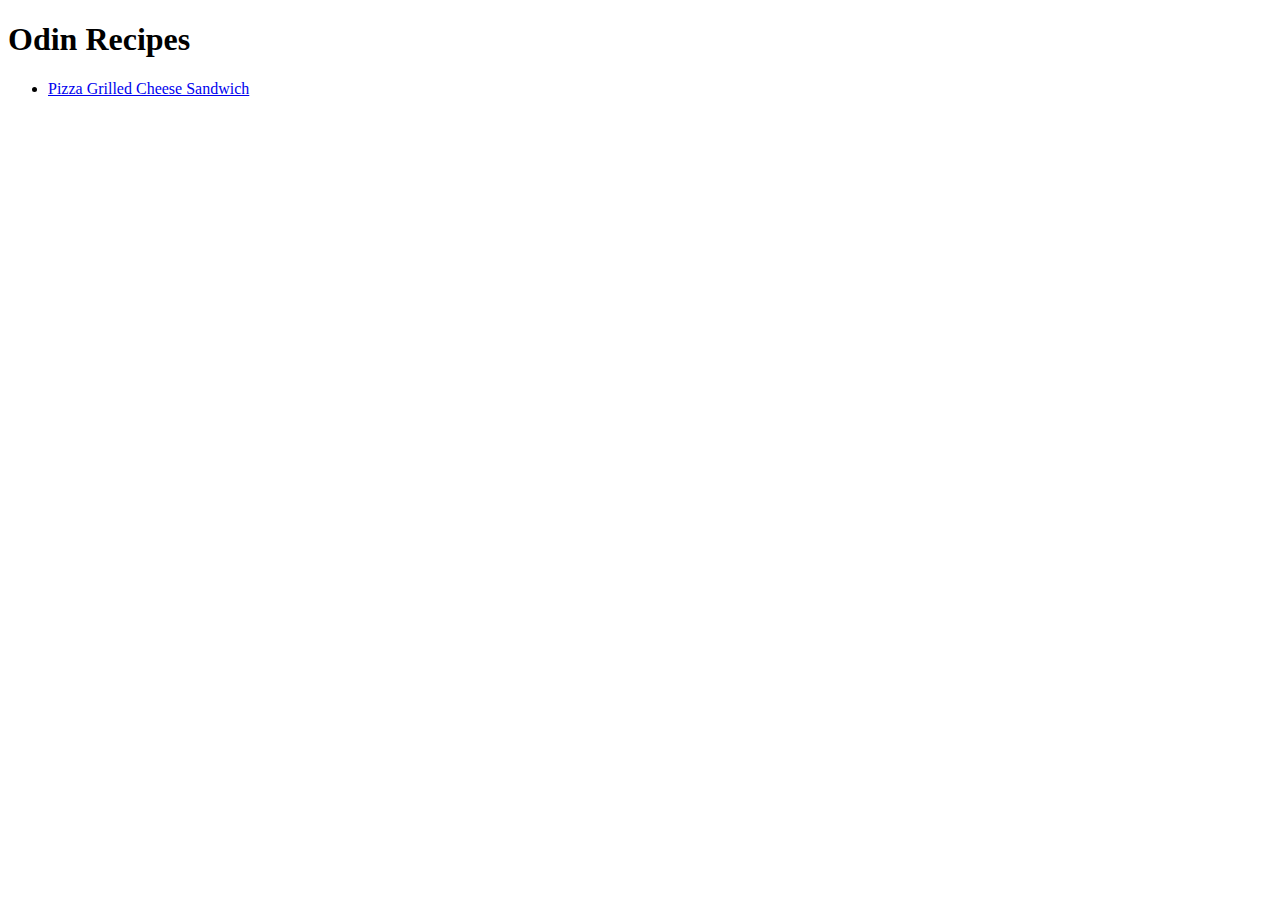
==== index.html @ a40a2f2e "Added first recipe: Pizza Grilled Cheese Sandwich" ====
<!DOCTYPE html>
<html lang="en">
<head>
    <meta charset="UTF-8">
    <meta name="viewport" content="width=device-width, initial-scale=1.0">
    <title>Odin Recipes</title>
</head>
<body>
    <h1>Odin Recipes</h1>
    <ul>
        <li><a href="recipes/pizza-grilled-cheese-sandwich.html">Pizza Grilled Cheese Sandwich</a></li>
    </ul>
</body>
</html>
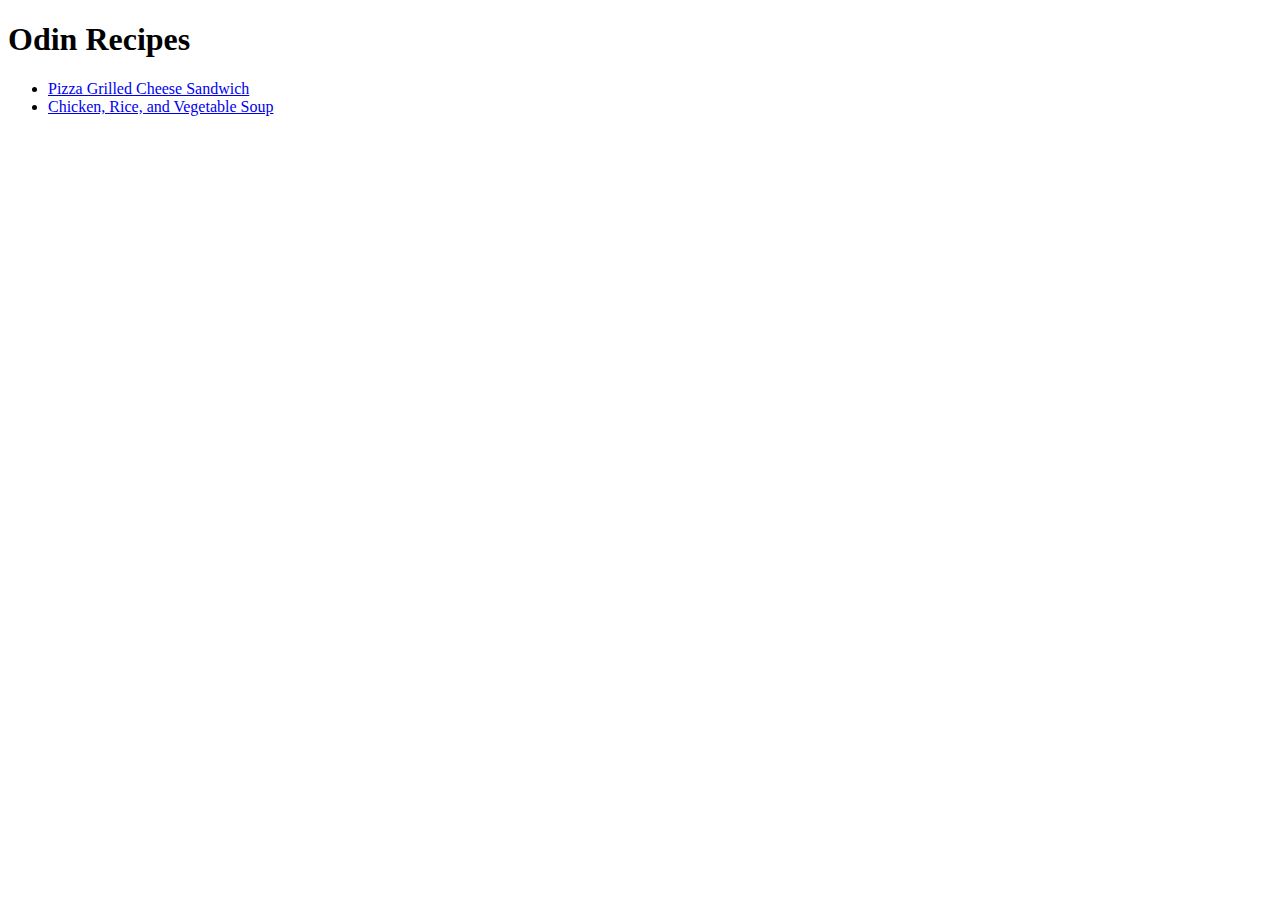
==== commit f00ff37a: "Added second recipe: Chicken, Rice, and Vegetable Soup" ====
--- a/index.html
+++ b/index.html
@@ -9,6 +9,7 @@
     <h1>Odin Recipes</h1>
     <ul>
         <li><a href="recipes/pizza-grilled-cheese-sandwich.html">Pizza Grilled Cheese Sandwich</a></li>
+        <li><a href="recipes/chicken-rice-vegetable-soup.html">Chicken, Rice, and Vegetable Soup</a></li>
     </ul>
 </body>
 </html>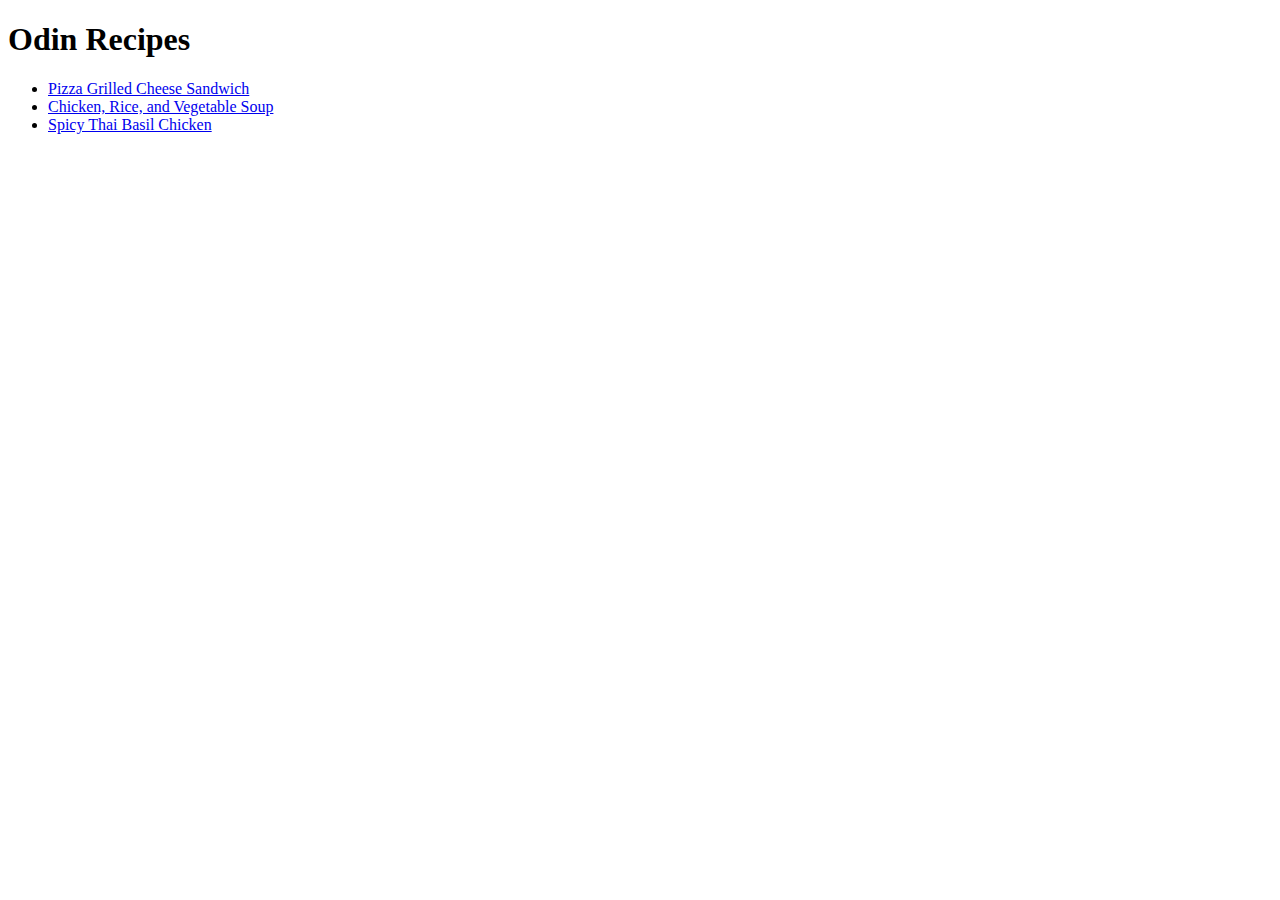
==== commit 2383ec7c: "Added third recipe: Spicy Thai Basil Chicken" ====
--- a/index.html
+++ b/index.html
@@ -10,6 +10,7 @@
     <ul>
         <li><a href="recipes/pizza-grilled-cheese-sandwich.html">Pizza Grilled Cheese Sandwich</a></li>
         <li><a href="recipes/chicken-rice-vegetable-soup.html">Chicken, Rice, and Vegetable Soup</a></li>
+        <li><a href="recipes/spicy-thai-basil-chicken.html">Spicy Thai Basil Chicken</a></li>
     </ul>
 </body>
 </html>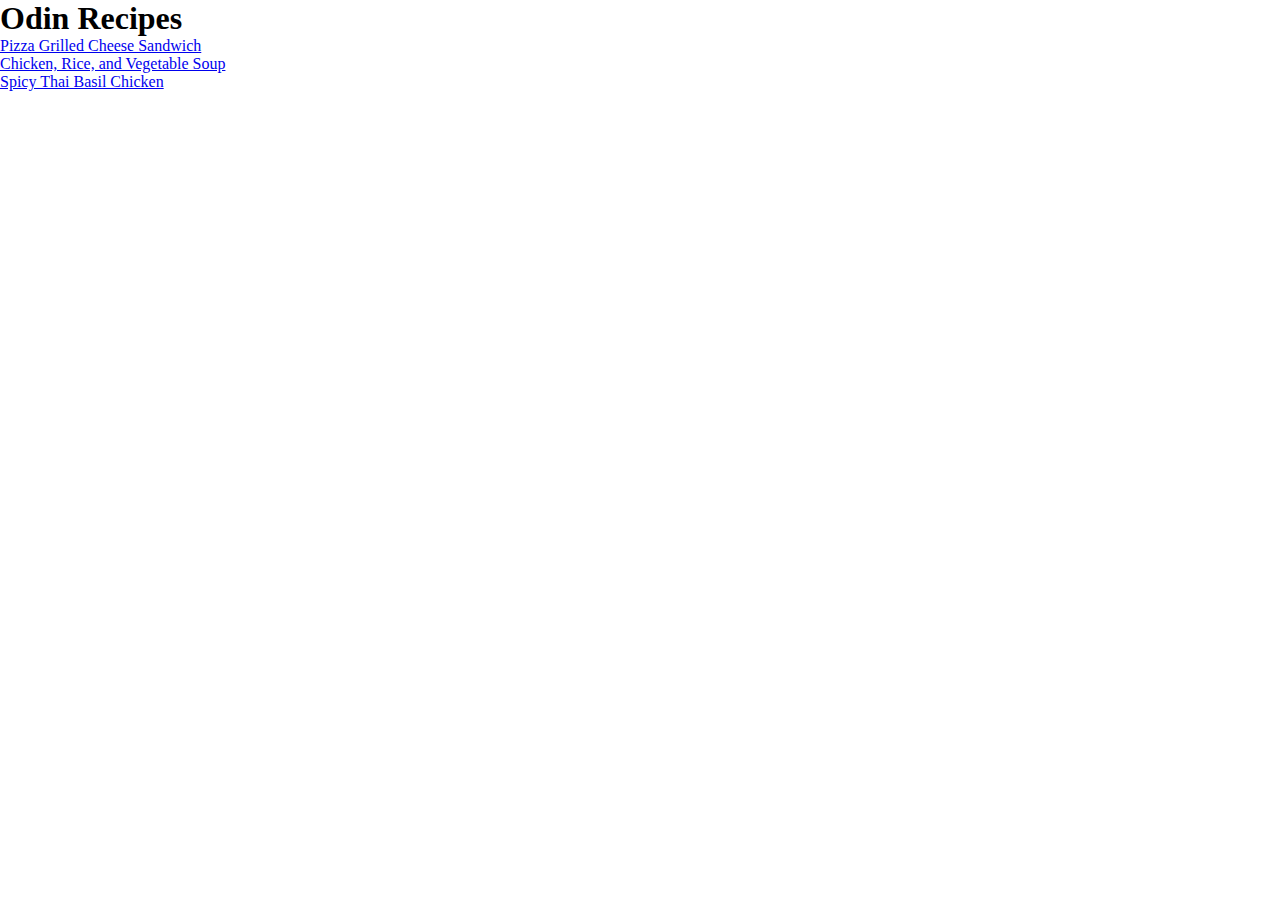
==== commit 40ab5b95: "Added style.css and linked to each html" ====
--- a/index.html
+++ b/index.html
@@ -4,6 +4,7 @@
     <meta charset="UTF-8">
     <meta name="viewport" content="width=device-width, initial-scale=1.0">
     <title>Odin Recipes</title>
+    <link rel="stylesheet" href="./style.css">
 </head>
 <body>
     <h1>Odin Recipes</h1>
--- a/style.css
+++ b/style.css
@@ -0,0 +1,6 @@
+* {
+  box-sizing: border-box;
+  margin: 0;
+  padding: 0;
+}
+
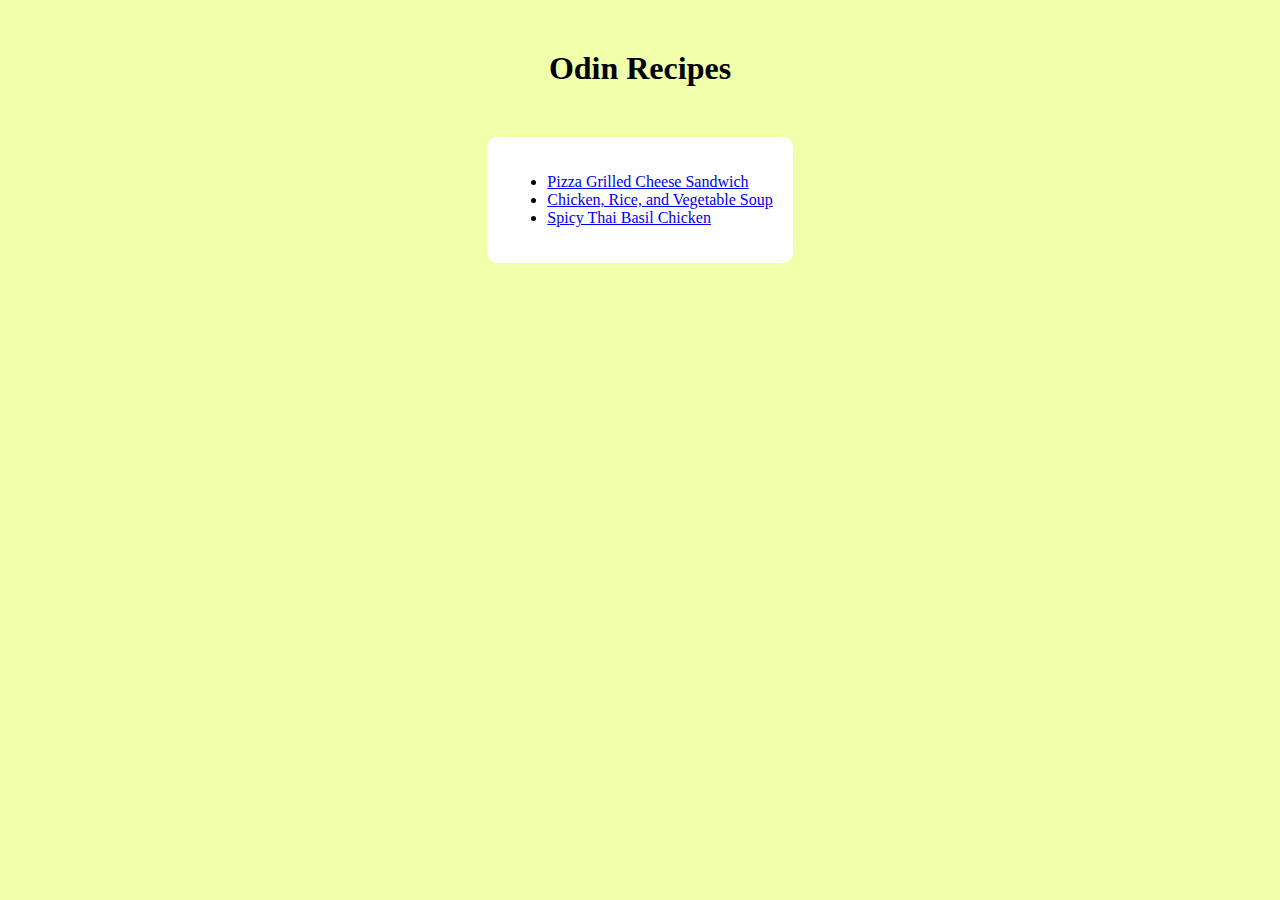
==== commit 5bec6aa3: "Modified style.css, fixed links to style.css, added link to index / recipe page" ====
--- a/index.html
+++ b/index.html
@@ -8,10 +8,12 @@
 </head>
 <body>
     <h1>Odin Recipes</h1>
-    <ul>
-        <li><a href="recipes/pizza-grilled-cheese-sandwich.html">Pizza Grilled Cheese Sandwich</a></li>
-        <li><a href="recipes/chicken-rice-vegetable-soup.html">Chicken, Rice, and Vegetable Soup</a></li>
-        <li><a href="recipes/spicy-thai-basil-chicken.html">Spicy Thai Basil Chicken</a></li>
-    </ul>
+    <div class="card">
+        <ul>
+            <li><a href="recipes/pizza-grilled-cheese-sandwich.html">Pizza Grilled Cheese Sandwich</a></li>
+            <li><a href="recipes/chicken-rice-vegetable-soup.html">Chicken, Rice, and Vegetable Soup</a></li>
+            <li><a href="recipes/spicy-thai-basil-chicken.html">Spicy Thai Basil Chicken</a></li>
+        </ul>
+    </div>
 </body>
 </html>--- a/style.css
+++ b/style.css
@@ -1,6 +1,26 @@
 * {
   box-sizing: border-box;
-  margin: 0;
-  padding: 0;
 }
 
+body {
+  background-color: #f1ffab;
+}
+
+h1 {
+  text-align: center;
+  margin: 50px auto;
+}
+
+.card {
+  width: fit-content;
+  max-width: 75%;
+  margin: 20px auto;
+  background-color: white;
+  border-radius: 10px;
+  padding: 20px;
+}
+
+img {
+  display: block;
+  margin: auto;
+}